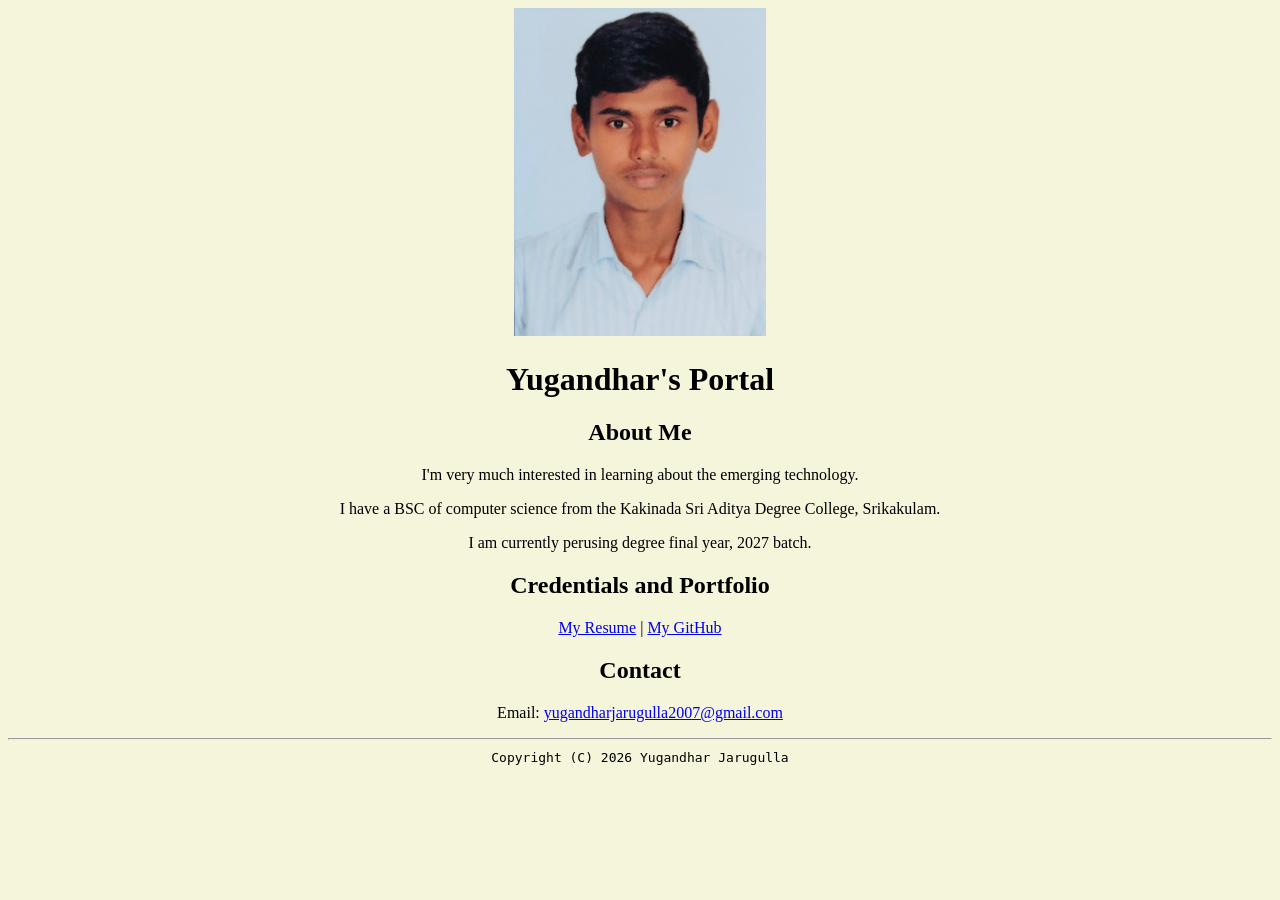
==== index.html @ f1d386c4 "Update index.html" ====
<!doctype html>
<html lang="en">
<header>
  <title>Yugandhar Jarugulla's Portal</title>
  <link rel="stylesheet" href="css/master.css">
  <link rel="FaviconIcon" href="favicon.ico" type="image/x-icon">
  <link rel="shortcut icon" href="favicon.ico" type="image/x-icon">
  <meta name="viewport" content="width=device-width, initial-scale=1, shrink-to-fit=no">
  <meta name="name" content="Yugandhar's Portal">
  <meta name="robots" content="noindex, nofollow">
  <style>
    body {
      text-align: center;
       background-color: beige;
    }
  </style>
 <body bgcolor="beige">
</header>
<body>
  <img class="hero" src="images/WhatsApp Image 2026-04-11 at 9.25.50 PM.jpeg" width="20%" alt="WhatsApp Image 2026-04-11 at 9.25.50 PM">
  <h1>Yugandhar's Portal</h1>
  <h2>About Me</h2>
  <p>I'm very much interested in learning about the emerging technology.</p>
  <p>I have a BSC of computer science from the Kakinada Sri Aditya Degree College, Srikakulam.</p>
  <p>I am currently perusing degree final year, 2027 batch.</p>

  <h2>Credentials and Portfolio</h2>
  <p><a href="resume.html">My Resume</a> | <a href="https://github.com/yugandharjarugulla" target="_blank">My GitHub</a></p>
  <h2>Contact</h2>
  <p>Email: <a href="mailto:yugandharjarugulla2007@gmail.com" target="_blank">yugandharjarugulla2007@gmail.com</a></p>
</body>
<footer>
  <hr>
  <code>Copyright (C) 2026 Yugandhar Jarugulla</code>
</footer>
</html>
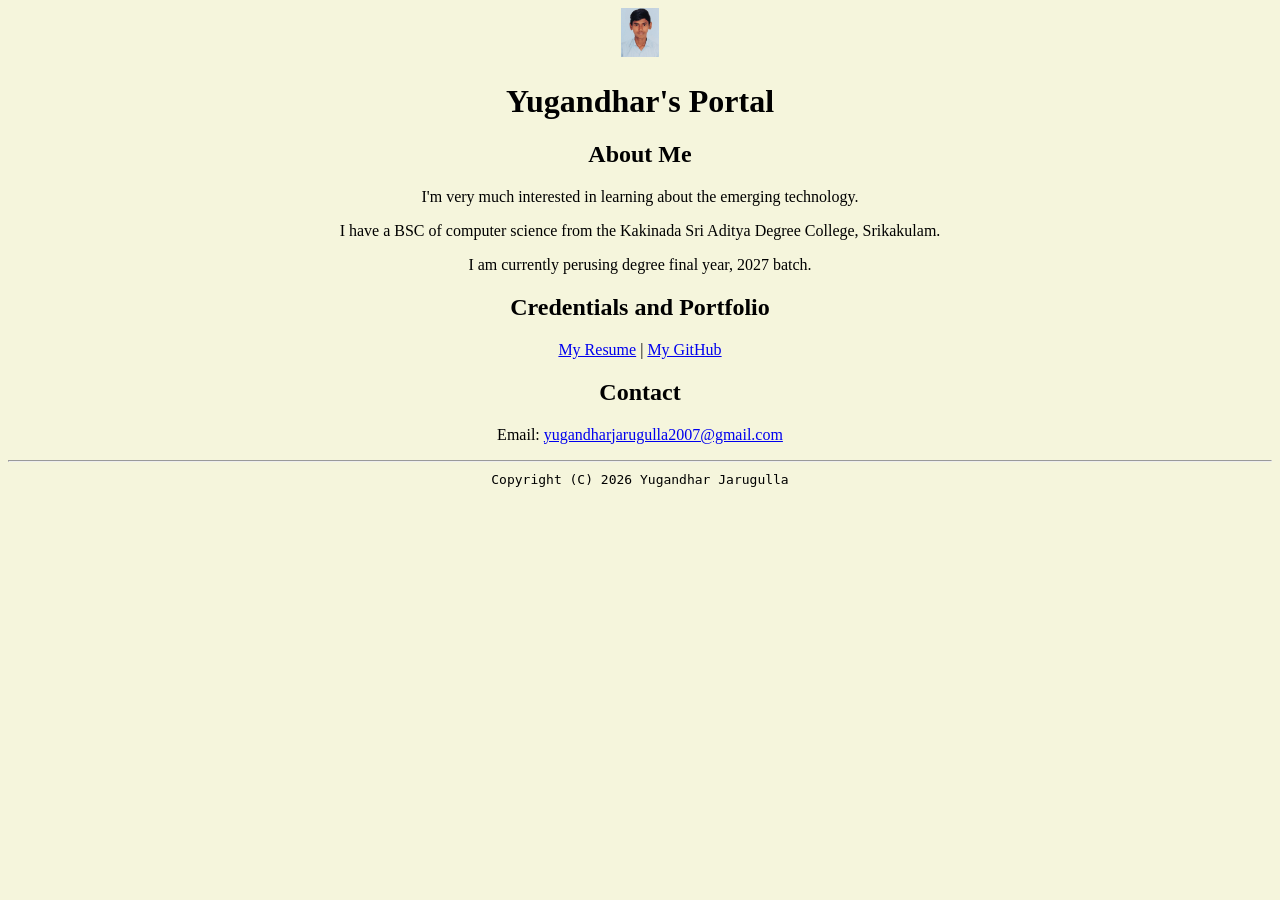
==== commit c2dd10f3: "Update index.html" ====
--- a/index.html
+++ b/index.html
@@ -18,7 +18,7 @@
  <body bgcolor="beige">
 </header>
 <body>
-  <img class="hero" src="images/WhatsApp Image 2026-04-11 at 9.25.50 PM.jpeg" width="20%" alt="WhatsApp Image 2026-04-11 at 9.25.50 PM">
+  <img class="hero" src="images/WhatsApp Image 2026-04-11 at 9.25.50 PM.jpeg" width="3%" alt="WhatsApp Image 2026-04-11 at 9.25.50 PM">
   <h1>Yugandhar's Portal</h1>
   <h2>About Me</h2>
   <p>I'm very much interested in learning about the emerging technology.</p>
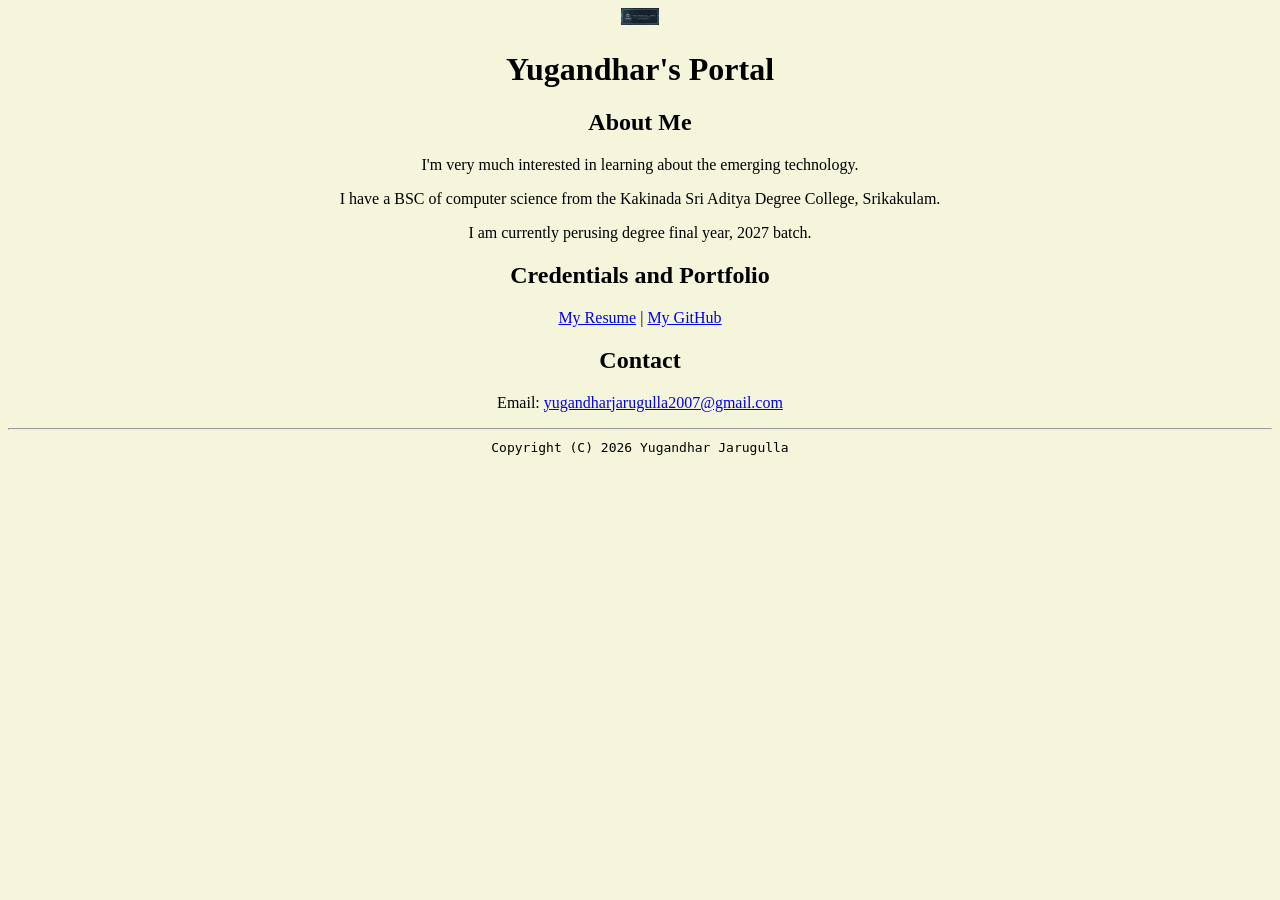
==== commit 3b7b5576: "Update index.html" ====
--- a/index.html
+++ b/index.html
@@ -18,7 +18,7 @@
  <body bgcolor="beige">
 </header>
 <body>
-  <img class="hero" src="images/WhatsApp Image 2026-04-11 at 9.25.50 PM.jpeg" width="3%" alt="WhatsApp Image 2026-04-11 at 9.25.50 PM">
+  <img class="hero" src="images/Gitbanner.jpg" width="3%" alt="Gitbanner">
   <h1>Yugandhar's Portal</h1>
   <h2>About Me</h2>
   <p>I'm very much interested in learning about the emerging technology.</p>
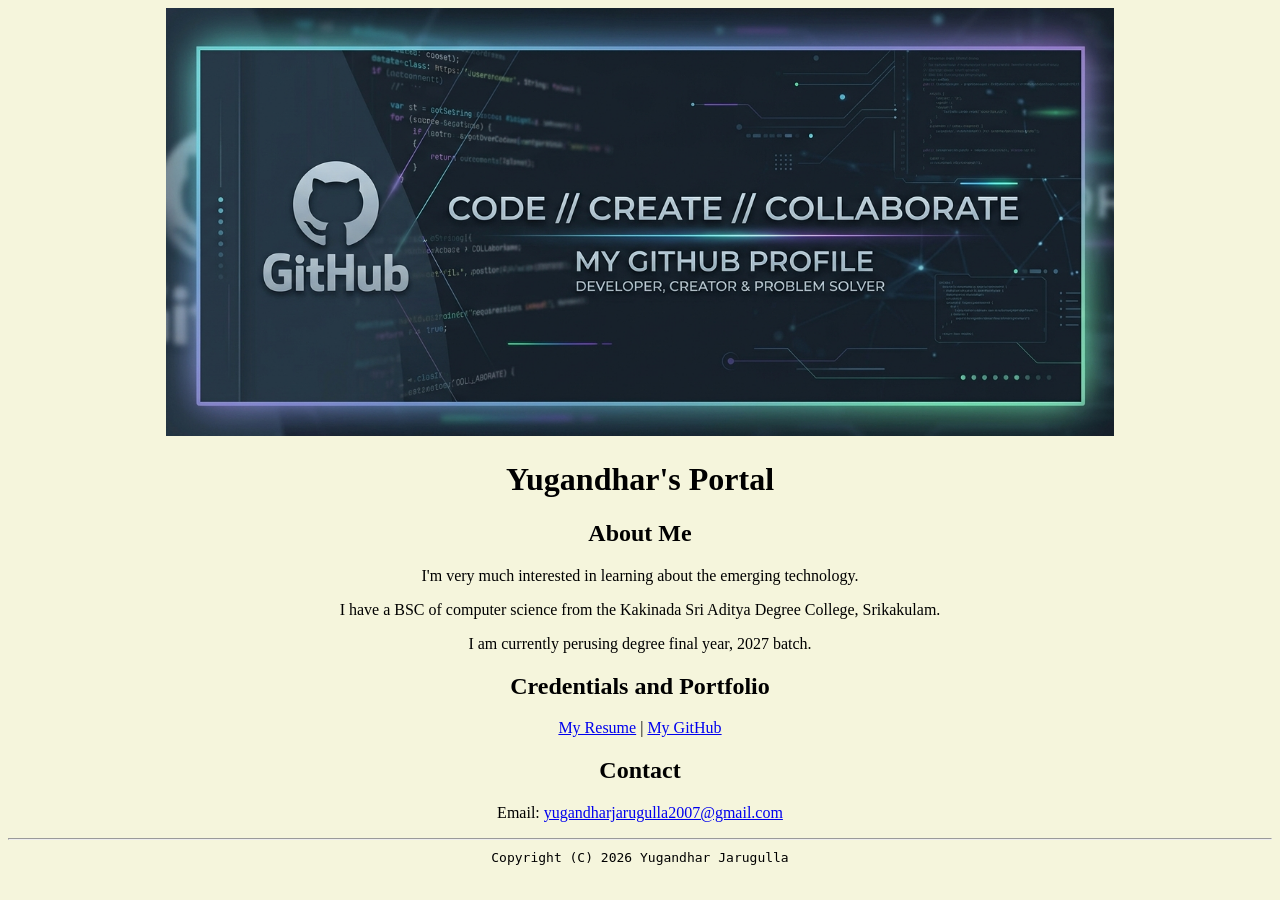
==== commit 5fce7355: "Update index.html" ====
--- a/index.html
+++ b/index.html
@@ -18,7 +18,7 @@
  <body bgcolor="beige">
 </header>
 <body>
-  <img class="hero" src="images/Gitbanner.jpg" width="3%" alt="Gitbanner">
+  <img class="hero" src="images/Gitbanner.jpg" width="75%" alt="Gitbanner">
   <h1>Yugandhar's Portal</h1>
   <h2>About Me</h2>
   <p>I'm very much interested in learning about the emerging technology.</p>
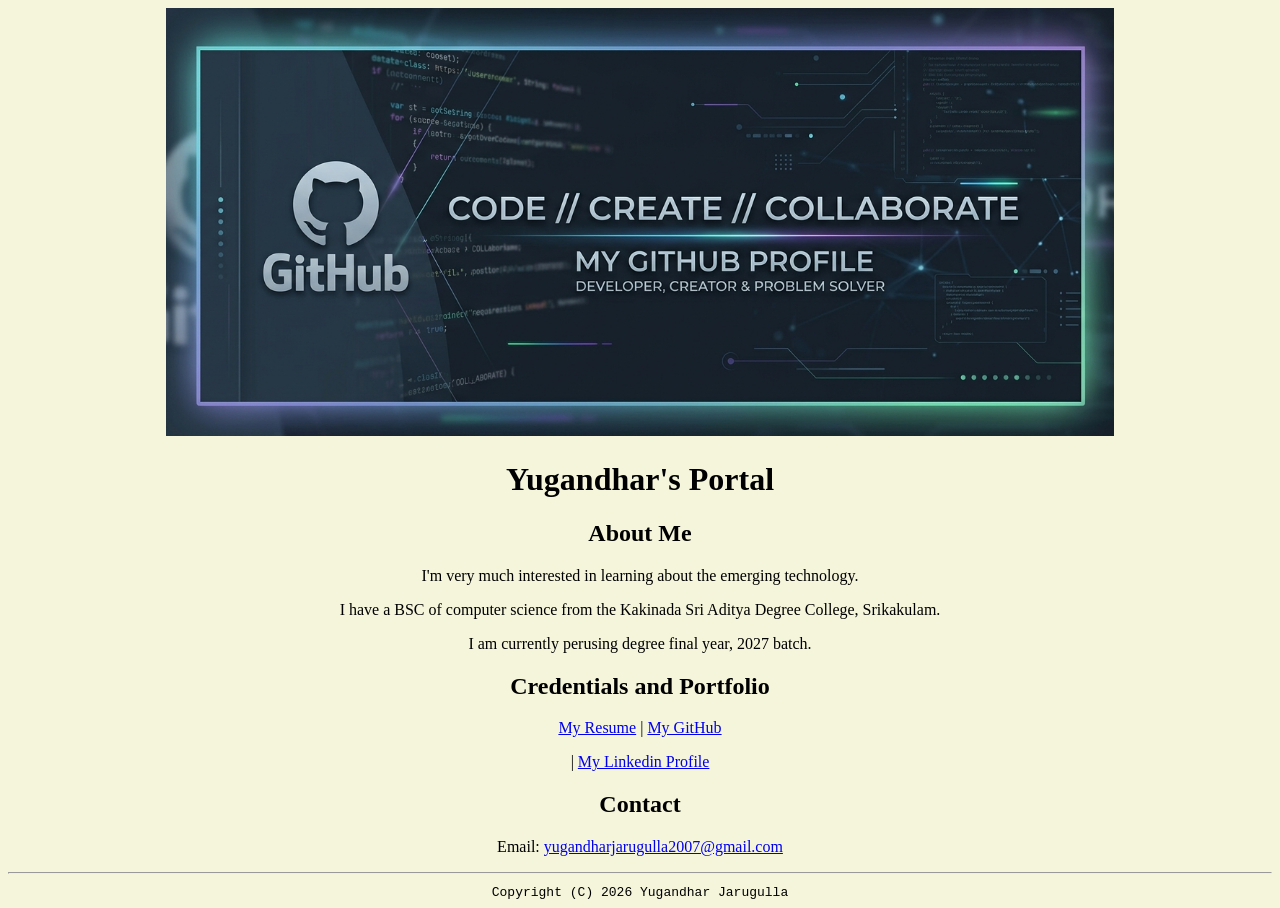
==== commit 4d43c9c7: "Update index.html" ====
--- a/index.html
+++ b/index.html
@@ -26,9 +26,9 @@
   <p>I am currently perusing degree final year, 2027 batch.</p>
 
   <h2>Credentials and Portfolio</h2>
-  <p><a href="resume.html">My Resume</a> | <a href="https://github.com/yugandharjarugulla" target="_blank">My GitHub</a></p>
+  <p><a href="resume.html">My Resume</a> | <a href="https://github.com/yugandharjarugulla" target="_blank">My GitHub</a></p> | <a href="www.linkedin.com/in/yugandhar-jarugulla" target="_blank">My Linkedin Profile</a></p>
   <h2>Contact</h2>
-  <p>Email: <a href="mailto:yugandharjarugulla2007@gmail.com" target="_blank">yugandharjarugulla2007@gmail.com</a></p>
+  <p>Email: <a href="mailto:yugandharjarugulla2007@gmail.com" target="www.googlemail.com">yugandharjarugulla2007@gmail.com</a></p>
 </body>
 <footer>
   <hr>
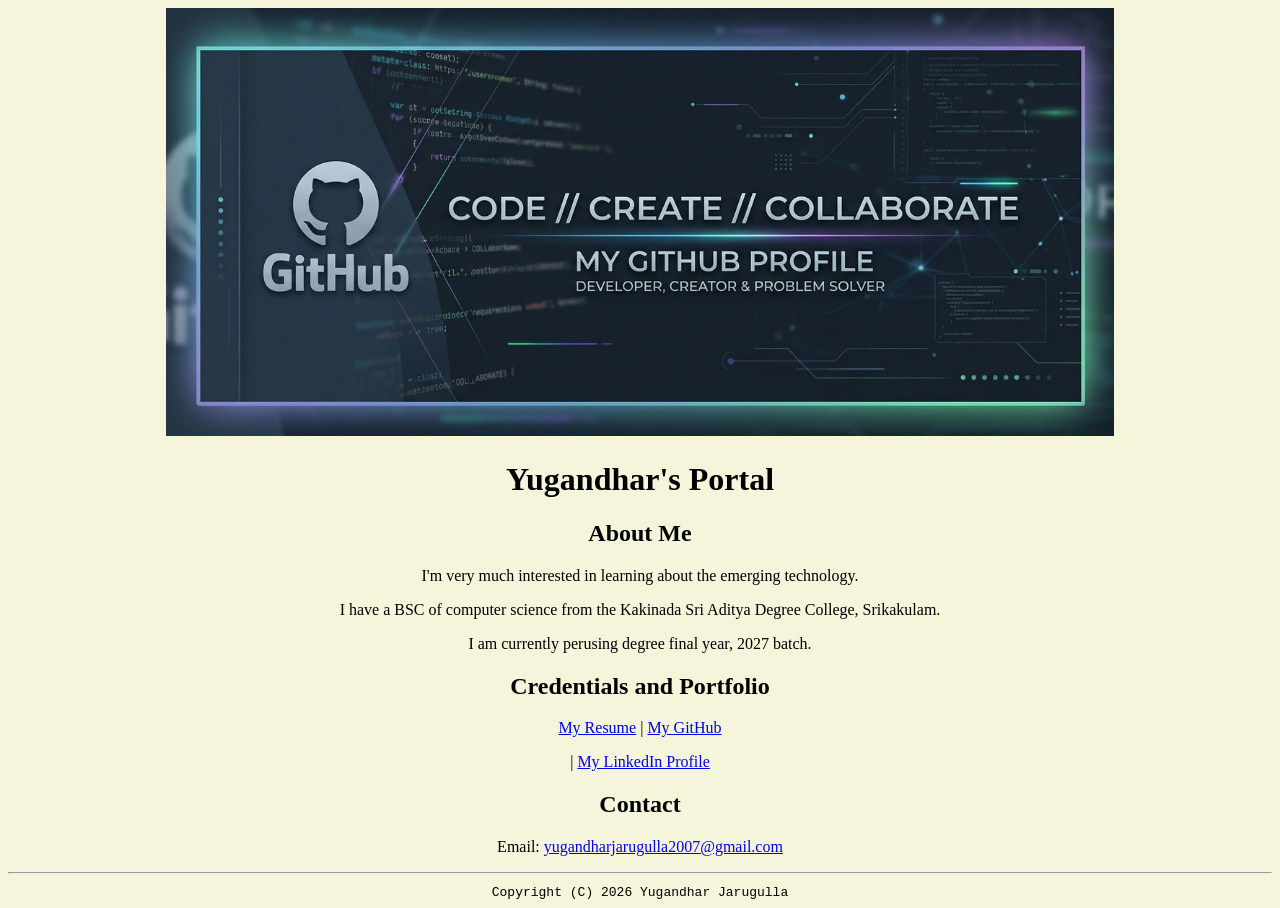
==== commit e847e7e7: "Update index.html" ====
--- a/index.html
+++ b/index.html
@@ -26,7 +26,7 @@
   <p>I am currently perusing degree final year, 2027 batch.</p>
 
   <h2>Credentials and Portfolio</h2>
-  <p><a href="resume.html">My Resume</a> | <a href="https://github.com/yugandharjarugulla" target="_blank">My GitHub</a></p> | <a href="www.linkedin.com/in/yugandhar-jarugulla" target="_blank">My Linkedin Profile</a></p>
+  <p><a href="resume.html">My Resume</a> | <a href="https://github.com/yugandharjarugulla" target="_blank">My GitHub</a></p> | <a href="https://www.linkedin.com/in/yugandharjarugulla" target="_blank">My LinkedIn Profile</a></p>
   <h2>Contact</h2>
   <p>Email: <a href="mailto:yugandharjarugulla2007@gmail.com" target="www.googlemail.com">yugandharjarugulla2007@gmail.com</a></p>
 </body>
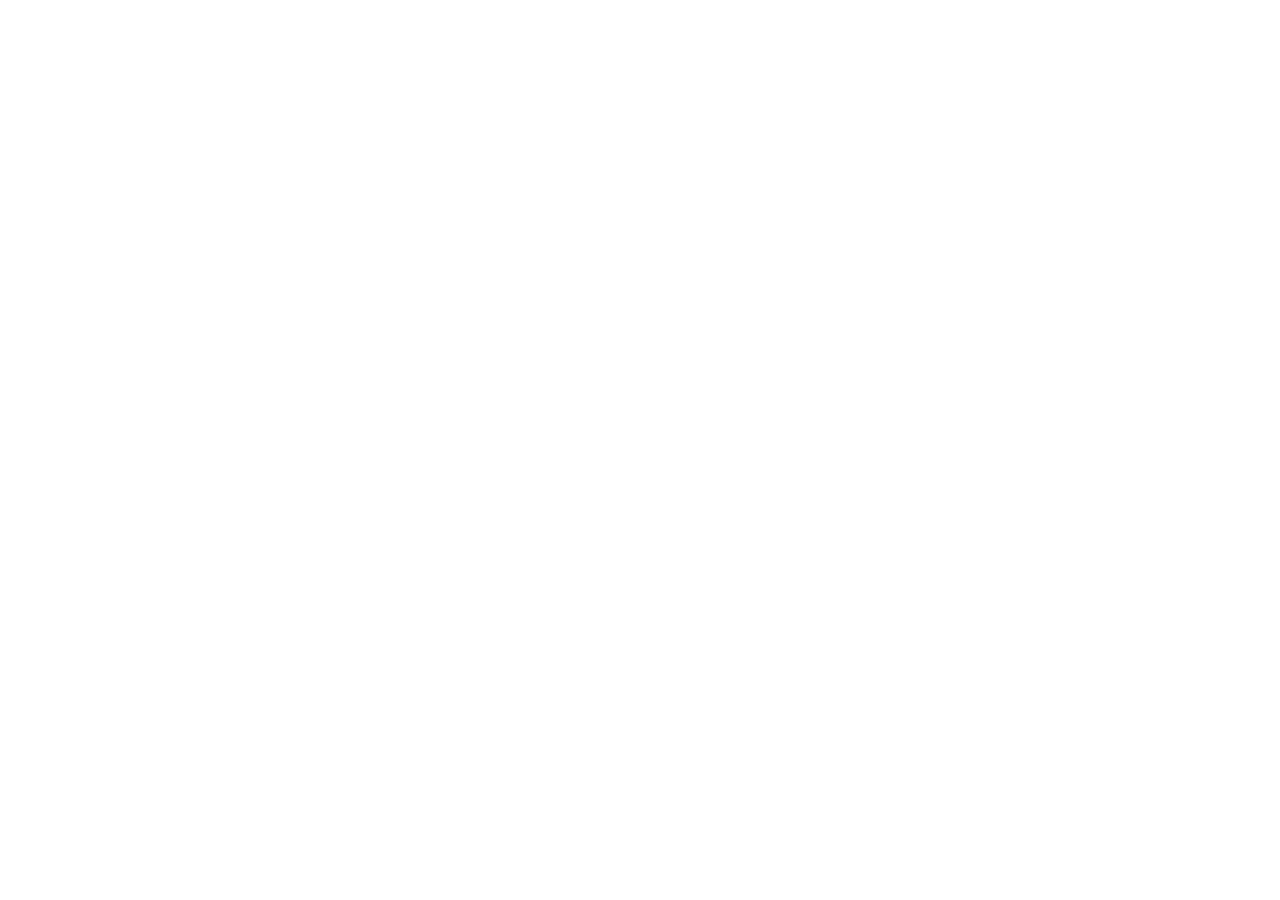
==== commit 10ab28f9: "Updates" ====
--- a/index.html
+++ b/index.html
@@ -1,37 +1,14 @@
-
 <!doctype html>
 <html lang="en">
-<header>
-  <title>Yugandhar Jarugulla's Portal</title>
-  <link rel="stylesheet" href="css/master.css">
-  <link rel="FaviconIcon" href="favicon.ico" type="image/x-icon">
-  <link rel="shortcut icon" href="favicon.ico" type="image/x-icon">
-  <meta name="viewport" content="width=device-width, initial-scale=1, shrink-to-fit=no">
-  <meta name="name" content="Yugandhar's Portal">
-  <meta name="robots" content="noindex, nofollow">
-  <style>
-    body {
-      text-align: center;
-       background-color: beige;
-    }
-  </style>
- <body bgcolor="beige">
-</header>
-<body>
-  <img class="hero" src="images/Gitbanner.jpg" width="75%" alt="Gitbanner">
-  <h1>Yugandhar's Portal</h1>
-  <h2>About Me</h2>
-  <p>I'm very much interested in learning about the emerging technology.</p>
-  <p>I have a BSC of computer science from the Kakinada Sri Aditya Degree College, Srikakulam.</p>
-  <p>I am currently perusing degree final year, 2027 batch.</p>
-
-  <h2>Credentials and Portfolio</h2>
-  <p><a href="resume.html">My Resume</a> | <a href="https://github.com/yugandharjarugulla" target="_blank">My GitHub</a></p> | <a href="https://www.linkedin.com/in/yugandharjarugulla" target="_blank">My LinkedIn Profile</a></p>
-  <h2>Contact</h2>
-  <p>Email: <a href="mailto:yugandharjarugulla2007@gmail.com" target="www.googlemail.com">yugandharjarugulla2007@gmail.com</a></p>
-</body>
-<footer>
-  <hr>
-  <code>Copyright (C) 2026 Yugandhar Jarugulla</code>
-</footer>
+  <head>
+    <meta charset="UTF-8" />
+    <link rel="icon" type="image/svg+xml" href="/Yuga_react.github.io/favicon.svg" />
+    <meta name="viewport" content="width=device-width, initial-scale=1.0" />
+    <title>react</title>
+    <script type="module" crossorigin src="/Yuga_react.github.io/assets/index-CMXBjtbl.js"></script>
+    <link rel="stylesheet" crossorigin href="/Yuga_react.github.io/assets/index-B7sFr71S.css">
+  </head>
+  <body>
+    <div id="root"></div>
+  </body>
 </html>
